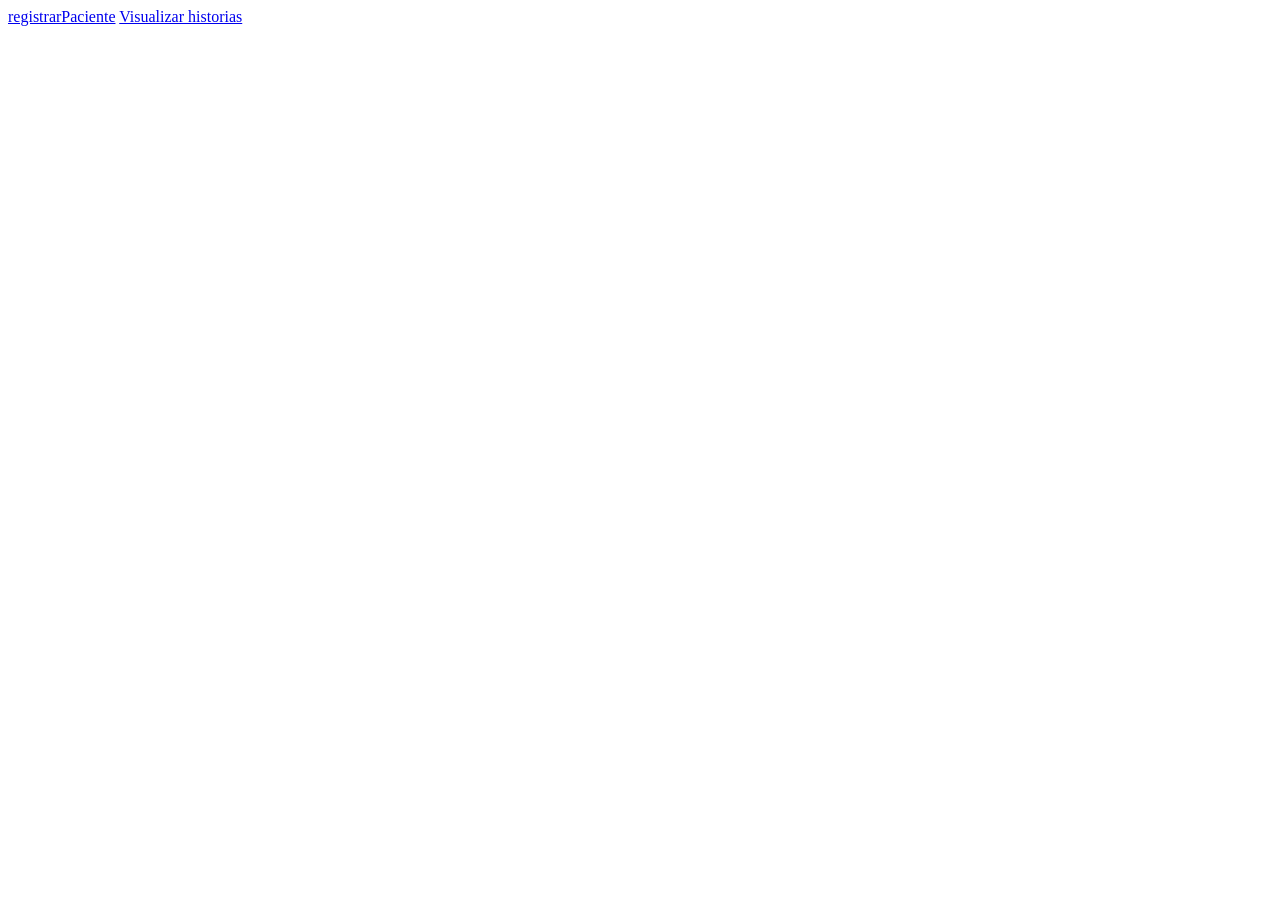
==== HISTORIAS_CLINICAS/index.html @ 3d58ced4 "Add files via upload" ====
<!DOCTYPE html>
<html lang="en">
<head>
    <meta charset="UTF-8">
    <meta name="viewport" content="width=device-width, initial-scale=1.0">
    <title>Document</title>
</head>
  <title>Inicio</title>

<body>
  <div class="opciones">
        <a class="boton" href="registroPaciente.php">registrarPaciente</a>
        <a class="boton" href="index.php">Visualizar historias</a>
    </div>
    
</body>
</html>
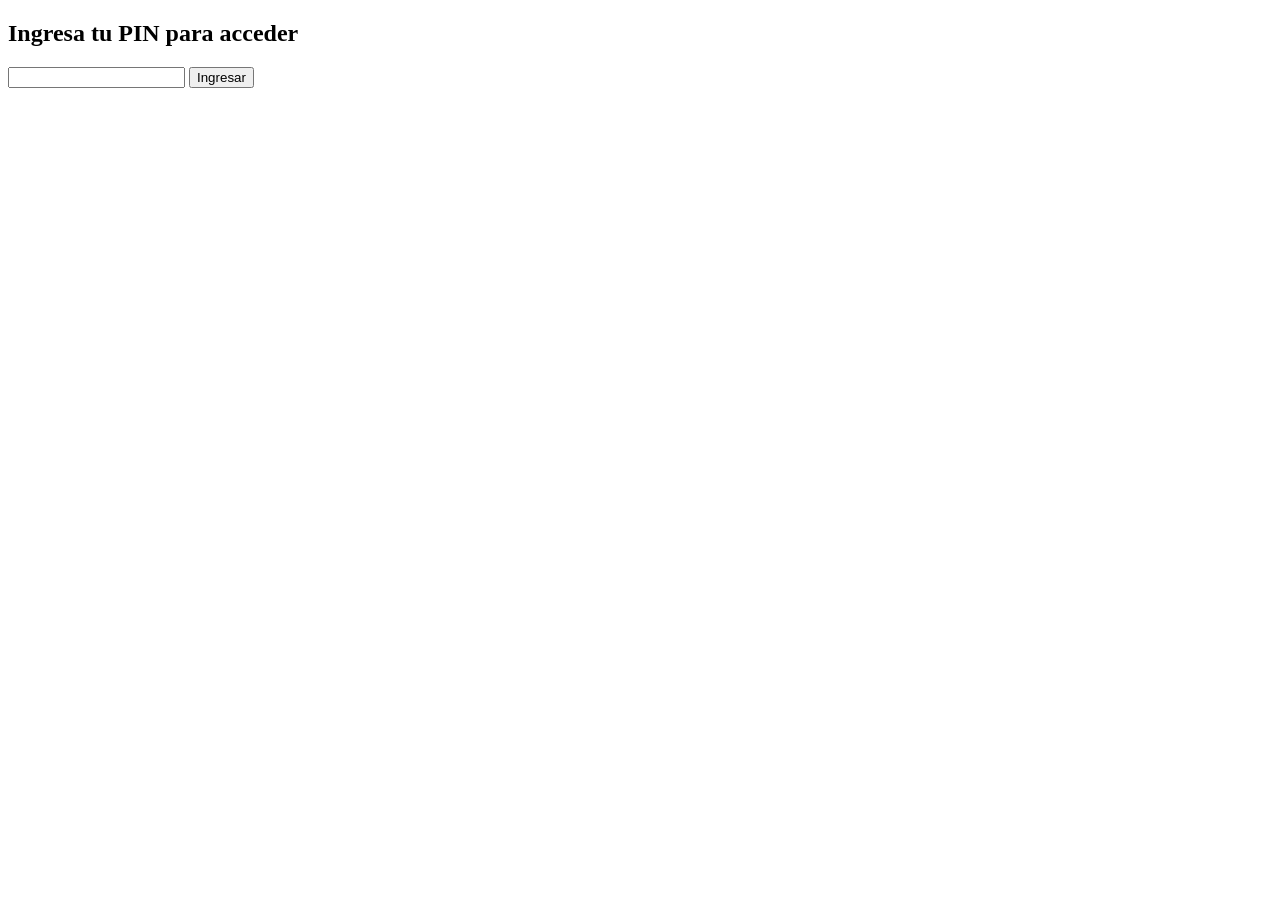
==== commit b5ca671b: "Add files via upload" ====
--- a/HISTORIAS_CLINICAS/index.html
+++ b/HISTORIAS_CLINICAS/index.html
@@ -1,17 +1,27 @@
 <!DOCTYPE html>
-<html lang="en">
+<html lang="es">
 <head>
     <meta charset="UTF-8">
-    <meta name="viewport" content="width=device-width, initial-scale=1.0">
-    <title>Document</title>
+    <title>Ingreso al sistema</title>
+    <script>
+        window.onload = function () {
+            const params = new URLSearchParams(window.location.search);
+            if (params.get('error') === '1') {
+                document.getElementById("mensajeError").textContent = "MAMAHUEVO.";
+                document.getElementById("mensajeError").style.display = "block";
+            }
+        }
+    </script>
 </head>
-  <title>Inicio</title>
+<body>
+    <h2>Ingresa tu PIN para acceder</h2>
+    
+    <p id="mensajeError"></p>
 
-<body>
-  <div class="opciones">
-        <a class="boton" href="registroPaciente.php">registrarPaciente</a>
-        <a class="boton" href="index.php">Visualizar historias</a>
-    </div>
-    
+    <form method="POST" action="Login.php">
+        <input type="password" name="pin" required>
+        <input type="submit" value="Ingresar">
+    </form>
 </body>
-</html>+</html>
+
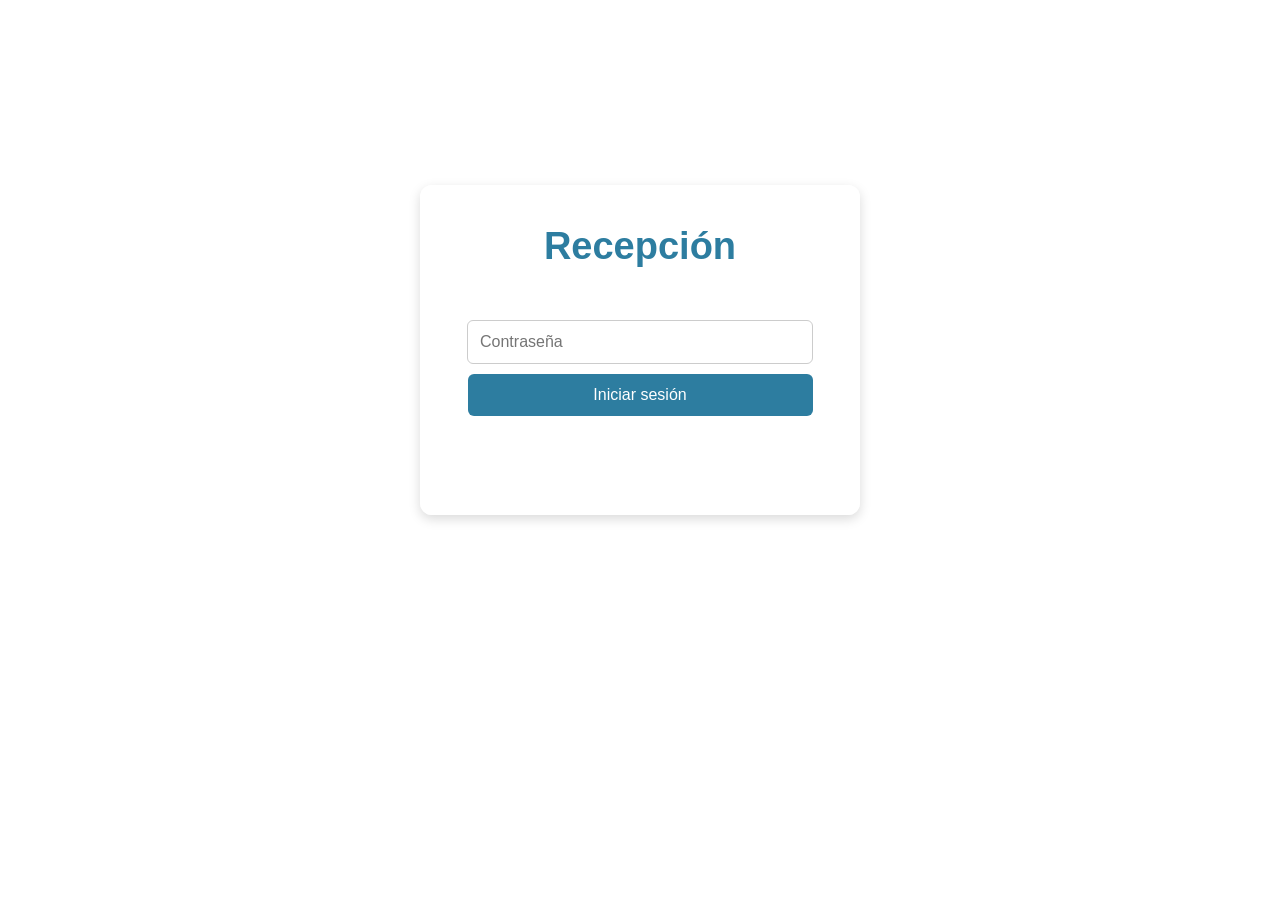
==== commit de90aa29: "Add files via upload" ====
--- a/HISTORIAS_CLINICAS/index.html
+++ b/HISTORIAS_CLINICAS/index.html
@@ -1,27 +1,35 @@
 <!DOCTYPE html>
 <html lang="es">
-<head>
+  <head>
     <meta charset="UTF-8">
     <title>Ingreso al sistema</title>
+    <link rel="stylesheet" href="CSS/inicio.css">
     <script>
-        window.onload = function () {
-            const params = new URLSearchParams(window.location.search);
-            if (params.get('error') === '1') {
-                document.getElementById("mensajeError").textContent = "MAMAHUEVO.";
-                document.getElementById("mensajeError").style.display = "block";
-            }
-        }
+      window.onload = function () {
+    const params = new URLSearchParams(window.location.search);
+    if (params.get('error') === '1') {
+      const errorBox = document.getElementById("mensajeError");
+      errorBox.textContent = "Contraseña incorrecta";
+      errorBox.classList.add("mostrar"); 
+    }
+  };
     </script>
-</head>
-<body>
-    <h2>Ingresa tu PIN para acceder</h2>
+  </head>
+  <body>
+    <div class = "login">
+
+      <h1>Recepción</h1>
+
+      
+        <p id="mensajeError" class = "error"></p>
+
+        <form method="POST" action="Login.php">
+        
+        <input type="password" name="pin" placeholder="Contraseña" required>
+        <input type="submit" value="Iniciar sesión">
+      </form>
+    </div>
     
-    <p id="mensajeError"></p>
-
-    <form method="POST" action="Login.php">
-        <input type="password" name="pin" required>
-        <input type="submit" value="Ingresar">
-    </form>
-</body>
+  </body>
 </html>
 
--- a/HISTORIAS_CLINICAS/CSS/inicio.css
+++ b/HISTORIAS_CLINICAS/CSS/inicio.css
@@ -0,0 +1,71 @@
+body {
+  font-family: Arial, sans-serif;
+  background: url('/IMG/pabellon.jpg');
+  background-size: cover;
+  background-position: center;
+  background-repeat: no-repeat;
+  margin: 0;
+  display: flex;
+  justify-content: center;
+  align-items: center;
+  height: 700px;
+}
+
+.login {
+  background-color: rgba(255, 255, 255, 0.889);
+  padding: 40px 30px;
+  border-radius: 12px;
+  box-shadow: 0 4px 12px rgba(0,0,0,0.15);
+  max-width: 380px;
+  width: 1000px;
+  height: 250px;
+  display: flex;
+  flex-direction: column;
+  gap: 10px;
+  text-align: center; 
+}
+
+h1{
+  margin: 0 0 8px 0; 
+  font-size: 38px;
+  color: rgb(45, 125, 160); 
+  text-align: center; 
+}
+
+input[type="password"] {
+  width: 320px;
+  margin: 0 0 10px 0; 
+  padding: 12px;
+  border-radius: 6px;
+  border: 1px solid #ccc;
+  font-size: 16px;
+}
+
+input[type="submit"] {
+  width: 345px;
+  background-color: rgb(45, 125, 160);
+  color: white;
+  border: none;
+  padding: 12px;
+  border-radius: 6px;
+  font-size: 16px;
+  cursor: pointer;
+}
+
+.error {
+  background-color: rgb(225, 96, 96);
+  color: white;
+  padding: 12px;
+  border-radius: 6px;
+  font-size: 14px;
+  text-align: center; 
+  visibility: hidden;
+  margin: 0 auto;
+  width: 320px;
+  min-width: 200px; 
+}
+
+.error.mostrar{
+  visibility: visible;
+}
+
